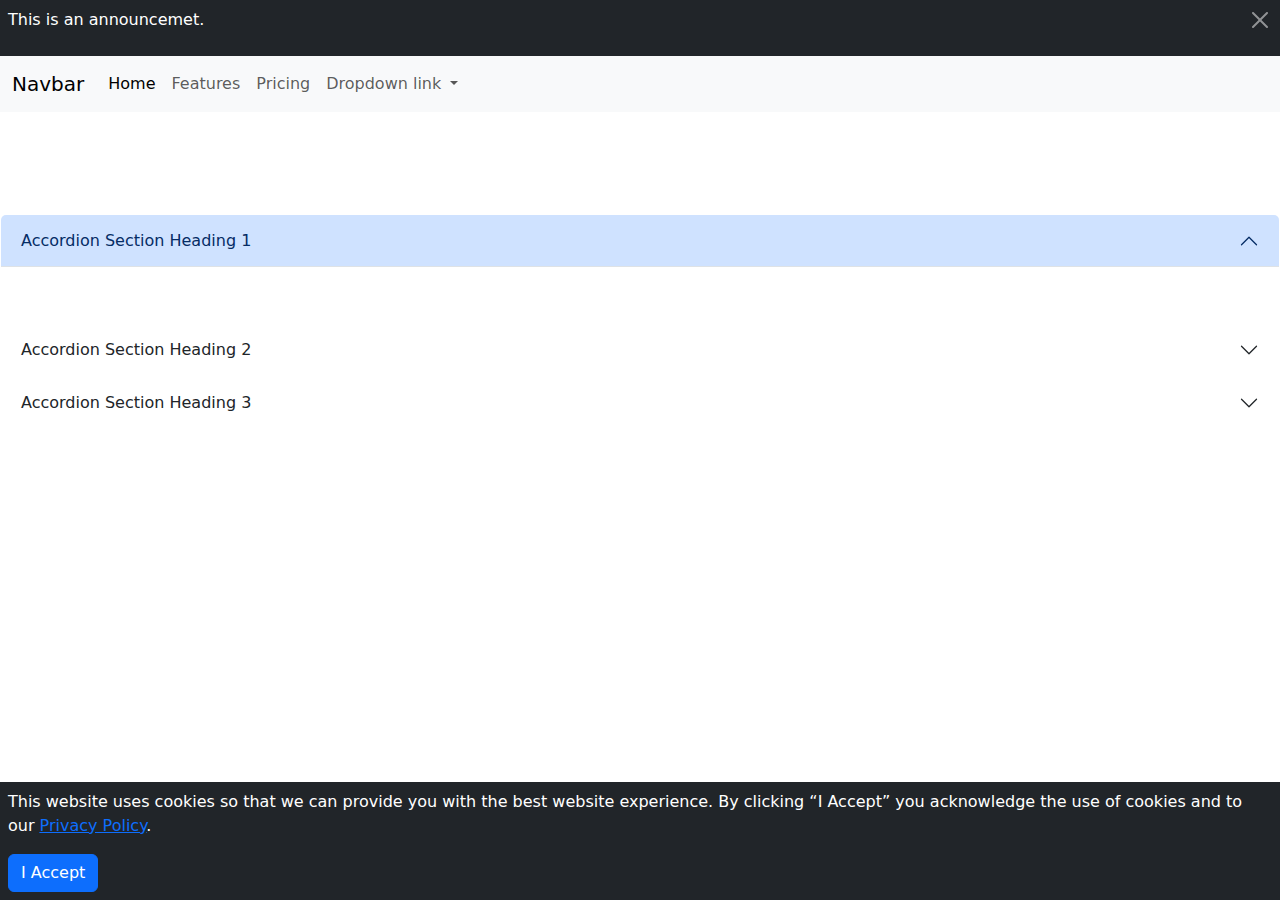
==== index.html @ 5d28ce76 "Update index.html" ====
<!DOCTYPE html>
<html lang="en">
<head>
  <meta charset="UTF-8" />
  <title>berkay!</title>
  <meta name="viewport" content="width=device-width,initial-scale=1" />
  <meta name="description" content="" />
  <link href="https://cdn.jsdelivr.net/npm/modern-normalize@v1.1.0/modern-normalize.min.css" rel="stylesheet">
  <link href="https://cdn.jsdelivr.net/npm/bootstrap@5.2.3/dist/css/bootstrap.min.css" rel="stylesheet" crossorigin="anonymous">
  <link rel="stylesheet" type="text/css" href="style.css" />
  <link rel="icon" type="image/png" sizes="32x32" href="favicon-32x32.png">
  <link rel="icon" type="image/png" sizes="16x16" href="favicon-16x16.png">
  <link rel="apple-touch-icon" type="image/png" sizes="180x180" href="apple-touch-icon.png">
  <link rel="icon" type="image/svg+xml" href="favicon.svg">
  <meta name="theme-color" content="#d10feb">
  <meta property="og:title" content="" />
  <meta property="og:description" content="" />
  <meta property="og:image" content="" />
  <meta name="twitter:card" content="" />
  <meta name="twitter:site" content="" />
  <meta name="twitter:title" content="" />
  <meta name="twitter:description" content="" />
  <meta name="twitter:image" content="" />
  <link rel="manifest" href="manifest.webmanifest">
</head>
<body>
  <div id="fadein" class="position-fixed w-100 h-100 bg-white" style="animation: fadeinall 1s normal 0.3s both;"></div>
  <style>
    /* For best practice, move CSS below to an external CSS file. */
    @keyframes fadeinall {
    0% {
      opacity: 1; }
    97% {
      opacity: 0; }
    98% {
      opacity: 0;
      -webkit-transform: translateY(0);
      transform: translateY(0); }
    100% {
      opacity: 0;
      -webkit-transform: translateY(-100%);
      transform: translateY(-100%);
      z-index: -1; } }
  </style>
  <div id="loader-wrapper" class="bg-white position-fixed z-3 w-100 h-100 text-center">
    <div class="spinner-border mt-5" role="status">
      <span class="visually-hidden">Loading...</span>
    </div>
  </div>
  <header>
    <h1>Hello, world!</h1>
  </header>
  <nav class="navbar navbar-expand-lg bg-body-tertiary">
    <div class="container-fluid">
      <a class="navbar-brand" href="#">Navbar</a>
      <button class="navbar-toggler" type="button" data-bs-toggle="collapse" data-bs-target="#navbarNavDropdown" aria-controls="navbarNavDropdown" aria-expanded="false" aria-label="Toggle navigation">
        <span class="navbar-toggler-icon"></span>
      </button>
      <div class="collapse navbar-collapse" id="navbarNavDropdown">
        <ul class="navbar-nav">
          <li class="nav-item">
            <a class="nav-link active" aria-current="page" href="#">Home</a>
          </li>
          <li class="nav-item">
            <a class="nav-link" href="#">Features</a>
          </li>
          <li class="nav-item">
            <a class="nav-link" href="#">Pricing</a>
          </li>
          <li class="nav-item dropdown">
            <a class="nav-link dropdown-toggle" href="#" role="button" data-bs-toggle="dropdown" aria-expanded="false">
              Dropdown link
            </a>
            <ul class="dropdown-menu">
              <li><a class="dropdown-item" href="#">Action</a></li>
              <li><a class="dropdown-item" href="#">Another action</a></li>
              <li><a class="dropdown-item" href="#">Something else here</a></li>
            </ul>
          </li>
        </ul>
      </div>
    </div>
  </nav>
  <p>Lorem ipsum dolor sit amet, consectetur adipiscing elit, sed do. </p>
  <img src="https://via.placeholder.com/800x600/" alt="">
  <main>
    <section></section>
    <section></section>
    <section></section>
  </main>
  <form action="#">
    <input type="submit" class="btn btn-primary" value="Submit">
  </form>
  <div class="accordion" id="accordionExample">
    <div class="accordion-item">
      <h2 class="accordion-header" id="headingOne">
        <button class="accordion-button" type="button" data-bs-toggle="collapse" data-bs-target="#collapseOne" aria-expanded="true" aria-controls="collapseOne">
          Accordion Section Heading 1
        </button>
      </h2>
      <div id="collapseOne" class="accordion-collapse collapse show" aria-labelledby="headingOne" data-bs-parent="#accordionExample">
        <div class="accordion-body">
          Accordion Section Content 1
        </div>
      </div>
    </div>
    <div class="accordion-item">
      <h2 class="accordion-header" id="headingTwo">
        <button class="accordion-button collapsed" type="button" data-bs-toggle="collapse" data-bs-target="#collapseTwo" aria-expanded="false" aria-controls="collapseTwo">
          Accordion Section Heading 2
        </button>
      </h2>
      <div id="collapseTwo" class="accordion-collapse collapse" aria-labelledby="headingTwo" data-bs-parent="#accordionExample">
        <div class="accordion-body">
          Accordion Section Content 2
        </div>
      </div>
    </div>
    <div class="accordion-item">
      <h2 class="accordion-header" id="headingThree">
        <button class="accordion-button collapsed" type="button" data-bs-toggle="collapse" data-bs-target="#collapseThree" aria-expanded="false" aria-controls="collapseThree">
          Accordion Section Heading 3
        </button>
      </h2>
      <div id="collapseThree" class="accordion-collapse collapse" aria-labelledby="headingThree" data-bs-parent="#accordionExample">
        <div class="accordion-body">
          Accordion Section Content 3
        </div>
      </div>
    </div>
  </div>
  <div id="carouselExampleCaptions" class="carousel slide">
    <div class="carousel-indicators">
      <button type="button" data-bs-target="#carouselExampleCaptions" data-bs-slide-to="0" class="active" aria-current="true" aria-label="Slide 1"></button>
      <button type="button" data-bs-target="#carouselExampleCaptions" data-bs-slide-to="1" aria-label="Slide 2"></button>
      <button type="button" data-bs-target="#carouselExampleCaptions" data-bs-slide-to="2" aria-label="Slide 3"></button>
    </div>
    <div class="carousel-inner">
      <div class="carousel-item active">
        <img src="https://via.placeholder.com/1200x600/" class="d-block w-100" alt="">
        <div class="carousel-caption d-none d-md-block">
          <h5>First slide label</h5>
          <p>Some representative placeholder content for the first slide.</p>
        </div>
      </div>
      <div class="carousel-item">
        <img src="https://via.placeholder.com/1200x600/" class="d-block w-100" alt="">
        <div class="carousel-caption d-none d-md-block">
          <h5>Second slide label</h5>
          <p>Some representative placeholder content for the second slide.</p>
        </div>
      </div>
      <div class="carousel-item">
        <img src="https://via.placeholder.com/1200x600/" class="d-block w-100" alt="">
        <div class="carousel-caption d-none d-md-block">
          <h5>Third slide label</h5>
          <p>Some representative placeholder content for the third slide.</p>
        </div>
      </div>
    </div>
    <button class="carousel-control-prev" type="button" data-bs-target="#carouselExampleCaptions" data-bs-slide="prev">
      <span class="carousel-control-prev-icon" aria-hidden="true"></span>
      <span class="visually-hidden">Previous</span>
    </button>
    <button class="carousel-control-next" type="button" data-bs-target="#carouselExampleCaptions" data-bs-slide="next">
      <span class="carousel-control-next-icon" aria-hidden="true"></span>
      <span class="visually-hidden">Next</span>
    </button>
  </div>
  <table class="table">
    <tr>
      <td>Row 1, Column 1</td>
      <td>Row 1, Column 2</td>
      <td>Row 1, Column 3</td>
    </tr>
    <tr>
      <td>Row 2, Column 1</td>
      <td>Row 2, Column 2</td>
      <td>Row 2, Column 3</td>
    </tr>
  </table>
  <div id="cookie-notice" class="position-fixed bottom-0 w-100 p-2 text-bg-dark">
    <p>This website uses cookies so that we can provide you with the best website experience. By clicking “I Accept” you acknowledge the use of cookies and to our <a href="#"><u>Privacy Policy</u></a>.</p>
    <button type="button" id="i-accept" class="btn btn-primary">I Accept</button>
  </div>
  <div class="position-fixed top-0 w-100 p-2 text-bg-dark d-flex justify-content-between"><p>This is an announcemet.</p><button type="button" class="btn-close btn-close-white" onClick="parentNode.remove()" aria-label="Close"></button></div>
  <!--[if IE]><div class="position-fixed bottom-0 w-100 p-2 text-bg-dark d-flex justify-content-between"><p>Outdated browser dectected. Please use a modern browser for a better browsing experience.</p><button type="button" class="btn-close btn-close-white" onClick="parentNode.remove()" aria-label="Close"></button></div><![endif]-->
  <footer>
    <small>© <script>document.write(new Date().getFullYear())</script> Your company name. All Rights Reserved.</small></footer>
  </footer>
  <!-- ░░░░░▄▄▄▄▀▀▀▀▀▀▀▀▄▄▄▄▄▄░░░░░░░░ -->
  <!-- ░░░░░█░░░░▒▒▒▒▒▒▒▒▒▒▒▒░░▀▀▄░░░░ -->
  <!-- ░░░░█░░░▒▒▒▒▒▒░░░░░░░░▒▒▒░░█░░░ -->
  <!-- ░░░█░░░░░░▄██▀▄▄░░░░░▄▄▄░░░░█░░ -->
  <!-- ░▄▀▒▄▄▄▒░█▀▀▀▀▄▄█░░░██▄▄█░░░░█░ -->
  <!-- █░▒█▒▄░▀▄▄▄▀░░░░░░░░█░░░▒▒▒▒▒░█ -->
  <!-- █░▒█░█▀▄▄░░░░░█▀░░░░▀▄░░▄▀▀▀▄▒█ -->
  <!-- ░█░▀▄░█▄░█▀▄▄░▀░▀▀░▄▄▀░░░░█░░█░ -->
  <!-- ░░█░░░▀▄▀█▄▄░█▀▀▀▄▄▄▄▀▀█▀██░█░░ -->
  <!-- ░░░█░░░░██░░▀█▄▄▄█▄▄█▄████░█░░░ -->
  <!-- ░░░░█░░░░▀▀▄░█░░░█░█▀██████░█░░ -->
  <!-- ░░░░░▀▄░░░░░▀▀▄▄▄█▄█▄█▄█▄▀░░█░░ -->
  <!-- ░░░░░░░▀▄▄░▒▒▒▒░░░░░░░░░░▒░░░█░ -->
  <!-- ░░░░░░░░░░▀▀▄▄░▒▒▒▒▒▒▒▒▒▒░░░░█░ -->
  <!-- ░░░░░░░░░░░░░░▀▄▄▄▄▄░░░░░░░▄█░░ -->
  <script src="https://code.jquery.com/jquery-3.6.4.min.js" crossorigin="anonymous"></script>
  <script src="https://cdn.jsdelivr.net/npm/bootstrap@5.2.3/dist/js/bootstrap.bundle.min.js" crossorigin="anonymous"></script>
  <script type="text/javascript">
    (function($){
      $('#i-accept').on('click', function() {   
        if(localStorage.hidecookiebar !== '1') {
          $('#cookie-notice').hide();
           localStorage.hidecookiebar='1';
        }  
      });
      if(localStorage.hidecookiebar == '1') {
        $('#cookie-notice').hide();
      };
    })(jQuery);
  </script>
  <script type="text/javascript">
  window.onload = function(){
    setTimeout(function(){
      document.getElementById("fadein").remove();
    },1000);
  };
  </script>
  <script type="text/javascript">
    $(window).on('load', function() {
      $("#loader-wrapper").fadeOut(700);
    });
  </script>
  <script src="app.js"></script>
</body>
</html>
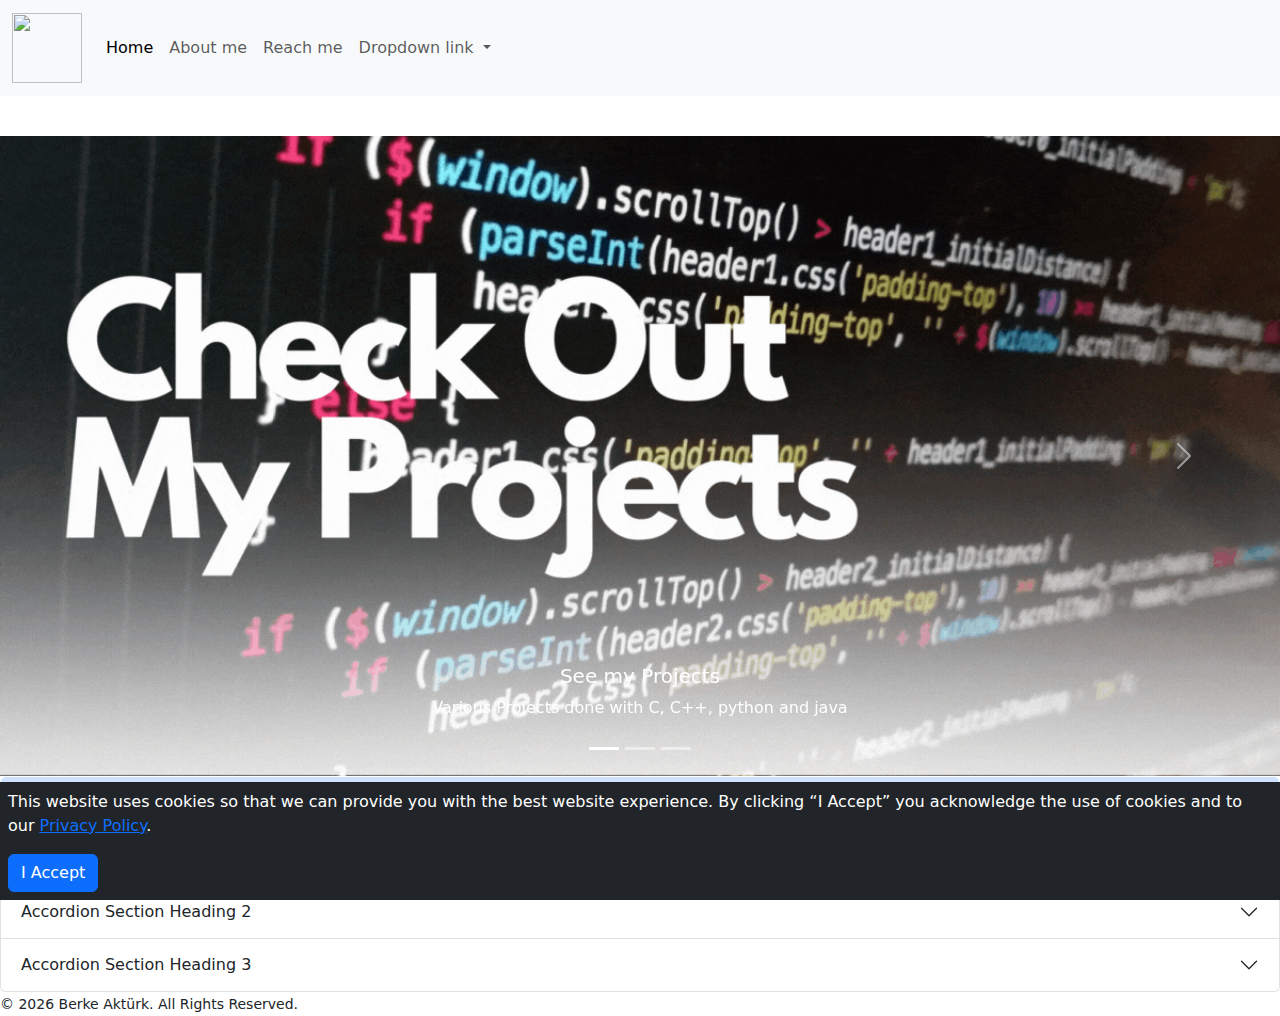
==== commit a4f93012: "Add files via upload" ====
--- a/index.html
+++ b/index.html
@@ -2,7 +2,8 @@
 <html lang="en">
 <head>
   <meta charset="UTF-8" />
-  <title>berkay!</title>
+  <title>Berke Aktürk</title>
+  <link rel="icon" type="image/x-icon" href="ba.ico" />
   <meta name="viewport" content="width=device-width,initial-scale=1" />
   <meta name="description" content="" />
   <link href="https://cdn.jsdelivr.net/npm/modern-normalize@v1.1.0/modern-normalize.min.css" rel="stylesheet">
@@ -48,11 +49,9 @@
     </div>
   </div>
   <header>
-    <h1>Hello, world!</h1>
-  </header>
   <nav class="navbar navbar-expand-lg bg-body-tertiary">
     <div class="container-fluid">
-      <a class="navbar-brand" href="#">Navbar</a>
+      <a class="navbar-brand" href="#"><img src="ba.jpg" width=70 height=70 alt=""></a>
       <button class="navbar-toggler" type="button" data-bs-toggle="collapse" data-bs-target="#navbarNavDropdown" aria-controls="navbarNavDropdown" aria-expanded="false" aria-label="Toggle navigation">
         <span class="navbar-toggler-icon"></span>
       </button>
@@ -62,10 +61,10 @@
             <a class="nav-link active" aria-current="page" href="#">Home</a>
           </li>
           <li class="nav-item">
-            <a class="nav-link" href="#">Features</a>
+            <a class="nav-link" href="#">About me</a>
           </li>
           <li class="nav-item">
-            <a class="nav-link" href="#">Pricing</a>
+            <a class="nav-link" href="#">Reach me</a>
           </li>
           <li class="nav-item dropdown">
             <a class="nav-link dropdown-toggle" href="#" role="button" data-bs-toggle="dropdown" aria-expanded="false">
@@ -81,16 +80,53 @@
       </div>
     </div>
   </nav>
-  <p>Lorem ipsum dolor sit amet, consectetur adipiscing elit, sed do. </p>
-  <img src="https://via.placeholder.com/800x600/" alt="">
+</header>
+  <p>This is the official resume website belonging to Berke Aktürk. </p>
+  
   <main>
     <section></section>
     <section></section>
     <section></section>
   </main>
-  <form action="#">
-    <input type="submit" class="btn btn-primary" value="Submit">
-  </form>
+  
+  <div id="carouselExampleCaptions" class="carousel slide">
+    <div class="carousel-indicators">
+      <button type="button" data-bs-target="#carouselExampleCaptions" data-bs-slide-to="0" class="active" aria-current="true" aria-label="Slide 1"></button>
+      <button type="button" data-bs-target="#carouselExampleCaptions" data-bs-slide-to="1" aria-label="Slide 2"></button>
+      <button type="button" data-bs-target="#carouselExampleCaptions" data-bs-slide-to="2" aria-label="Slide 3"></button>
+    </div>
+    <div class="carousel-inner">
+      <div class="carousel-item active">
+        <img src="pro.gif" class="d-block w-100" alt="">
+        <div class="carousel-caption d-none d-md-block">
+          <h5>See my Projects</h5>
+          <p>Various Projects done with C, C++, python and java</p>
+        </div>
+      </div>
+      <div class="carousel-item">
+        <img src="check.gif" class="d-block w-100" alt="">
+        <div class="carousel-caption d-none d-md-block">
+          <h5>See the source code to this website on github</h5>
+          <p>Check it out</p>
+        </div>
+      </div>
+      <div class="carousel-item">
+        <img src="umm.jpeg" class="d-block w-100" alt="">
+        <div class="carousel-caption d-none d-md-block">
+          <h5>arwolis ve ayak takımı</h5>
+          <p>arwolisin muhteşem kariyeri sayesinde yanındakiler başarıya ulaştı.</p>
+        </div>
+      </div>
+    </div>
+    <button class="carousel-control-prev" type="button" data-bs-target="#carouselExampleCaptions" data-bs-slide="prev">
+      <span class="carousel-control-prev-icon" aria-hidden="true"></span>
+      <span class="visually-hidden">Previous</span>
+    </button>
+    <button class="carousel-control-next" type="button" data-bs-target="#carouselExampleCaptions" data-bs-slide="next">
+      <span class="carousel-control-next-icon" aria-hidden="true"></span>
+      <span class="visually-hidden">Next</span>
+    </button>
+  </div>
   <div class="accordion" id="accordionExample">
     <div class="accordion-item">
       <h2 class="accordion-header" id="headingOne">
@@ -129,80 +165,16 @@
       </div>
     </div>
   </div>
-  <div id="carouselExampleCaptions" class="carousel slide">
-    <div class="carousel-indicators">
-      <button type="button" data-bs-target="#carouselExampleCaptions" data-bs-slide-to="0" class="active" aria-current="true" aria-label="Slide 1"></button>
-      <button type="button" data-bs-target="#carouselExampleCaptions" data-bs-slide-to="1" aria-label="Slide 2"></button>
-      <button type="button" data-bs-target="#carouselExampleCaptions" data-bs-slide-to="2" aria-label="Slide 3"></button>
-    </div>
-    <div class="carousel-inner">
-      <div class="carousel-item active">
-        <img src="https://via.placeholder.com/1200x600/" class="d-block w-100" alt="">
-        <div class="carousel-caption d-none d-md-block">
-          <h5>First slide label</h5>
-          <p>Some representative placeholder content for the first slide.</p>
-        </div>
-      </div>
-      <div class="carousel-item">
-        <img src="https://via.placeholder.com/1200x600/" class="d-block w-100" alt="">
-        <div class="carousel-caption d-none d-md-block">
-          <h5>Second slide label</h5>
-          <p>Some representative placeholder content for the second slide.</p>
-        </div>
-      </div>
-      <div class="carousel-item">
-        <img src="https://via.placeholder.com/1200x600/" class="d-block w-100" alt="">
-        <div class="carousel-caption d-none d-md-block">
-          <h5>Third slide label</h5>
-          <p>Some representative placeholder content for the third slide.</p>
-        </div>
-      </div>
-    </div>
-    <button class="carousel-control-prev" type="button" data-bs-target="#carouselExampleCaptions" data-bs-slide="prev">
-      <span class="carousel-control-prev-icon" aria-hidden="true"></span>
-      <span class="visually-hidden">Previous</span>
-    </button>
-    <button class="carousel-control-next" type="button" data-bs-target="#carouselExampleCaptions" data-bs-slide="next">
-      <span class="carousel-control-next-icon" aria-hidden="true"></span>
-      <span class="visually-hidden">Next</span>
-    </button>
-  </div>
-  <table class="table">
-    <tr>
-      <td>Row 1, Column 1</td>
-      <td>Row 1, Column 2</td>
-      <td>Row 1, Column 3</td>
-    </tr>
-    <tr>
-      <td>Row 2, Column 1</td>
-      <td>Row 2, Column 2</td>
-      <td>Row 2, Column 3</td>
-    </tr>
-  </table>
+  
   <div id="cookie-notice" class="position-fixed bottom-0 w-100 p-2 text-bg-dark">
     <p>This website uses cookies so that we can provide you with the best website experience. By clicking “I Accept” you acknowledge the use of cookies and to our <a href="#"><u>Privacy Policy</u></a>.</p>
     <button type="button" id="i-accept" class="btn btn-primary">I Accept</button>
   </div>
-  <div class="position-fixed top-0 w-100 p-2 text-bg-dark d-flex justify-content-between"><p>This is an announcemet.</p><button type="button" class="btn-close btn-close-white" onClick="parentNode.remove()" aria-label="Close"></button></div>
+  
   <!--[if IE]><div class="position-fixed bottom-0 w-100 p-2 text-bg-dark d-flex justify-content-between"><p>Outdated browser dectected. Please use a modern browser for a better browsing experience.</p><button type="button" class="btn-close btn-close-white" onClick="parentNode.remove()" aria-label="Close"></button></div><![endif]-->
   <footer>
-    <small>© <script>document.write(new Date().getFullYear())</script> Your company name. All Rights Reserved.</small></footer>
+    <small>© <script>document.write(new Date().getFullYear())</script> Berke Aktürk. All Rights Reserved.</small></footer>
   </footer>
-  <!-- ░░░░░▄▄▄▄▀▀▀▀▀▀▀▀▄▄▄▄▄▄░░░░░░░░ -->
-  <!-- ░░░░░█░░░░▒▒▒▒▒▒▒▒▒▒▒▒░░▀▀▄░░░░ -->
-  <!-- ░░░░█░░░▒▒▒▒▒▒░░░░░░░░▒▒▒░░█░░░ -->
-  <!-- ░░░█░░░░░░▄██▀▄▄░░░░░▄▄▄░░░░█░░ -->
-  <!-- ░▄▀▒▄▄▄▒░█▀▀▀▀▄▄█░░░██▄▄█░░░░█░ -->
-  <!-- █░▒█▒▄░▀▄▄▄▀░░░░░░░░█░░░▒▒▒▒▒░█ -->
-  <!-- █░▒█░█▀▄▄░░░░░█▀░░░░▀▄░░▄▀▀▀▄▒█ -->
-  <!-- ░█░▀▄░█▄░█▀▄▄░▀░▀▀░▄▄▀░░░░█░░█░ -->
-  <!-- ░░█░░░▀▄▀█▄▄░█▀▀▀▄▄▄▄▀▀█▀██░█░░ -->
-  <!-- ░░░█░░░░██░░▀█▄▄▄█▄▄█▄████░█░░░ -->
-  <!-- ░░░░█░░░░▀▀▄░█░░░█░█▀██████░█░░ -->
-  <!-- ░░░░░▀▄░░░░░▀▀▄▄▄█▄█▄█▄█▄▀░░█░░ -->
-  <!-- ░░░░░░░▀▄▄░▒▒▒▒░░░░░░░░░░▒░░░█░ -->
-  <!-- ░░░░░░░░░░▀▀▄▄░▒▒▒▒▒▒▒▒▒▒░░░░█░ -->
-  <!-- ░░░░░░░░░░░░░░▀▄▄▄▄▄░░░░░░░▄█░░ -->
   <script src="https://code.jquery.com/jquery-3.6.4.min.js" crossorigin="anonymous"></script>
   <script src="https://cdn.jsdelivr.net/npm/bootstrap@5.2.3/dist/js/bootstrap.bundle.min.js" crossorigin="anonymous"></script>
   <script type="text/javascript">
@@ -232,4 +204,4 @@
   </script>
   <script src="app.js"></script>
 </body>
-</html>
+</html>